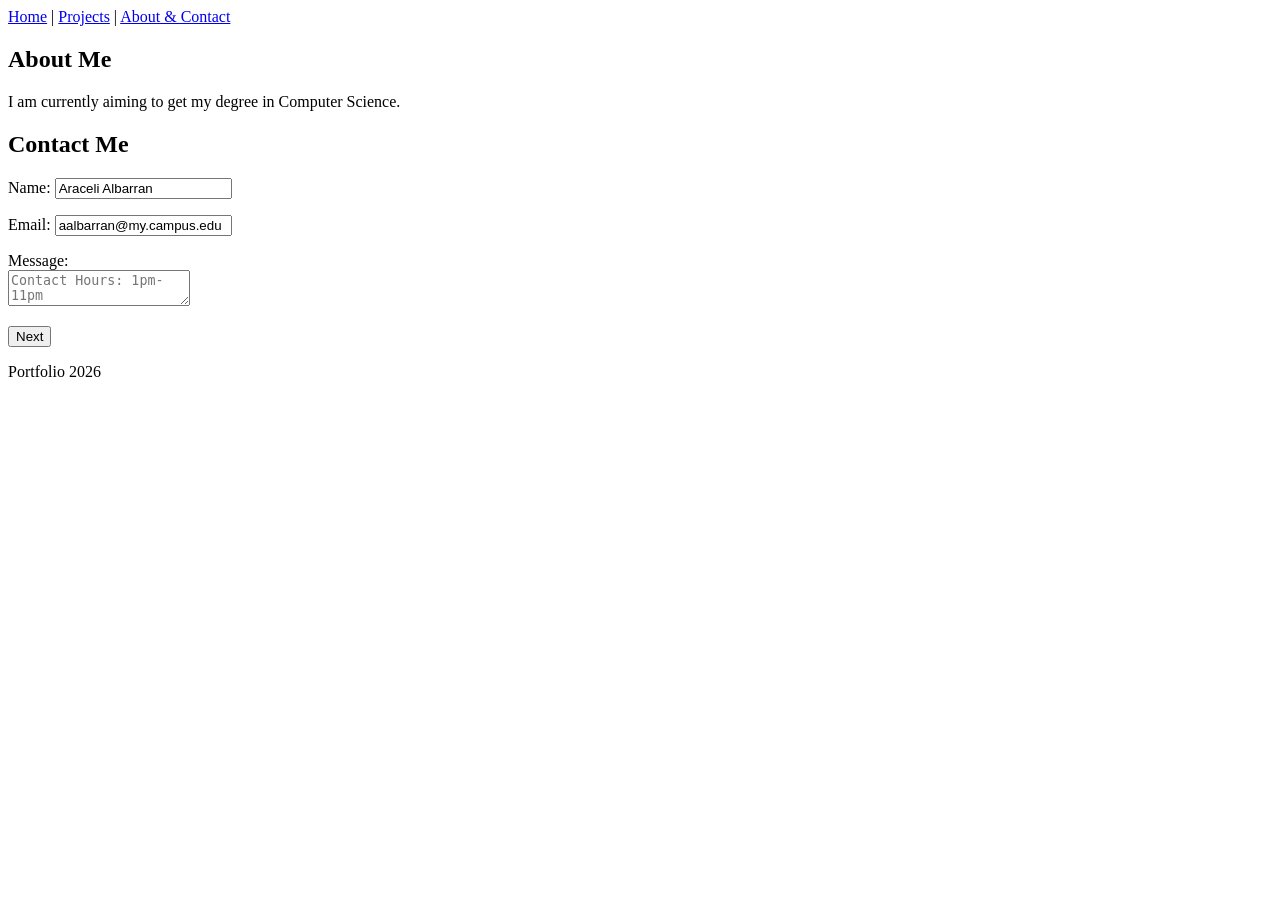
==== Araceli's-Portfolio/index.html @ 0b941fc8 "Add About, Index, and Project pages to the portfolio" ====
<!DOCTYPE html>
<html>
<head>
    <title>Araceli Albarran Portfolio</title>
</head>
<body>

    <header>
        <nav>
            <a href="index.html">Home</a> | 
            <a href="projects.html">Projects</a> | 
            <a href="about.html">About & Contact</a>
        </nav>
    </header>

    <main>
        <section>
            <h1>About Me</h1>
            <p>I am currently aiming to get my degree in Computer Science.</p>
        </section>

        <section>
            <h2>Contact Me</h2>
            <form>
                <p>Name: <input type="text" value="Araceli Albarran" /></p>
                <p>Email: <input type="email" value="aalbarran@my.campus.edu" /></p>
                <p>Message:<br> <textarea placeholder="Contact Hours: 1pm-11pm"></textarea></p>
                <button type="button">Next</button>
            </form>
        </section>
    </main>

    <footer>
        <p>Portfolio 2026</p>
    </footer>

</body>
</html>
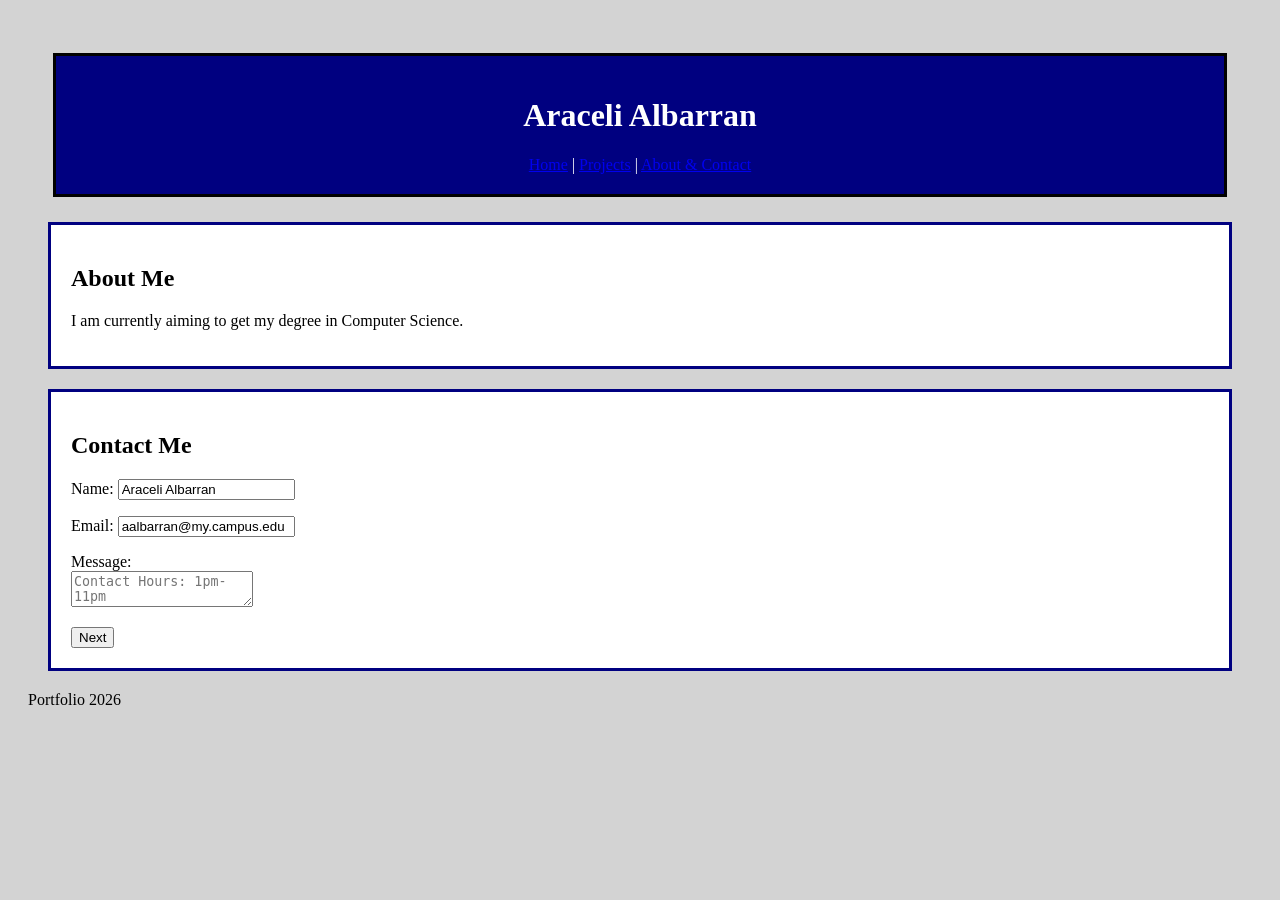
==== commit 6c32a05d: "Add About, Index, and Project pages with styling to the portfolio" ====
--- a/Araceli's-Portfolio/index.html
+++ b/Araceli's-Portfolio/index.html
@@ -1,25 +1,28 @@
 <!DOCTYPE html>
 <html>
 <head>
+    <meta charset="UTF-8">
     <title>Araceli Albarran Portfolio</title>
+    <link rel="stylesheet" href="style.css">
 </head>
 <body>
 
-    <header>
+    <header id="main-header">
+        <h1>Araceli Albarran</h1>
         <nav>
             <a href="index.html">Home</a> | 
-            <a href="projects.html">Projects</a> | 
+            <a href="project.html">Projects</a> | 
             <a href="about.html">About & Contact</a>
         </nav>
     </header>
 
     <main>
-        <section>
+        <section class="box">
             <h1>About Me</h1>
             <p>I am currently aiming to get my degree in Computer Science.</p>
         </section>
 
-        <section>
+        <section class="box">
             <h2>Contact Me</h2>
             <form>
                 <p>Name: <input type="text" value="Araceli Albarran" /></p>
--- a/Araceli's-Portfolio/style.css
+++ b/Araceli's-Portfolio/style.css
@@ -0,0 +1,36 @@
+body {
+    background-color: lightgray;
+    color: black;
+    font-family: Arial sans-serif;
+    padding: 20px;
+}
+
+p {
+    font-size: 16px;
+}
+
+
+#main-header {
+    background-color: navy;
+    color: white;
+    text-align: center;
+    margin: 25px;
+    padding: 20px;
+    border: 3px solid black;
+}
+
+
+.box {
+    background-color: white;
+    margin: 20px;
+    padding: 20px;
+    border: 3px solid navy;
+}
+
+
+img {
+    max-width: 300px;
+    margin: 15px;
+    padding: 5px;
+    border: 2px solid black;
+}
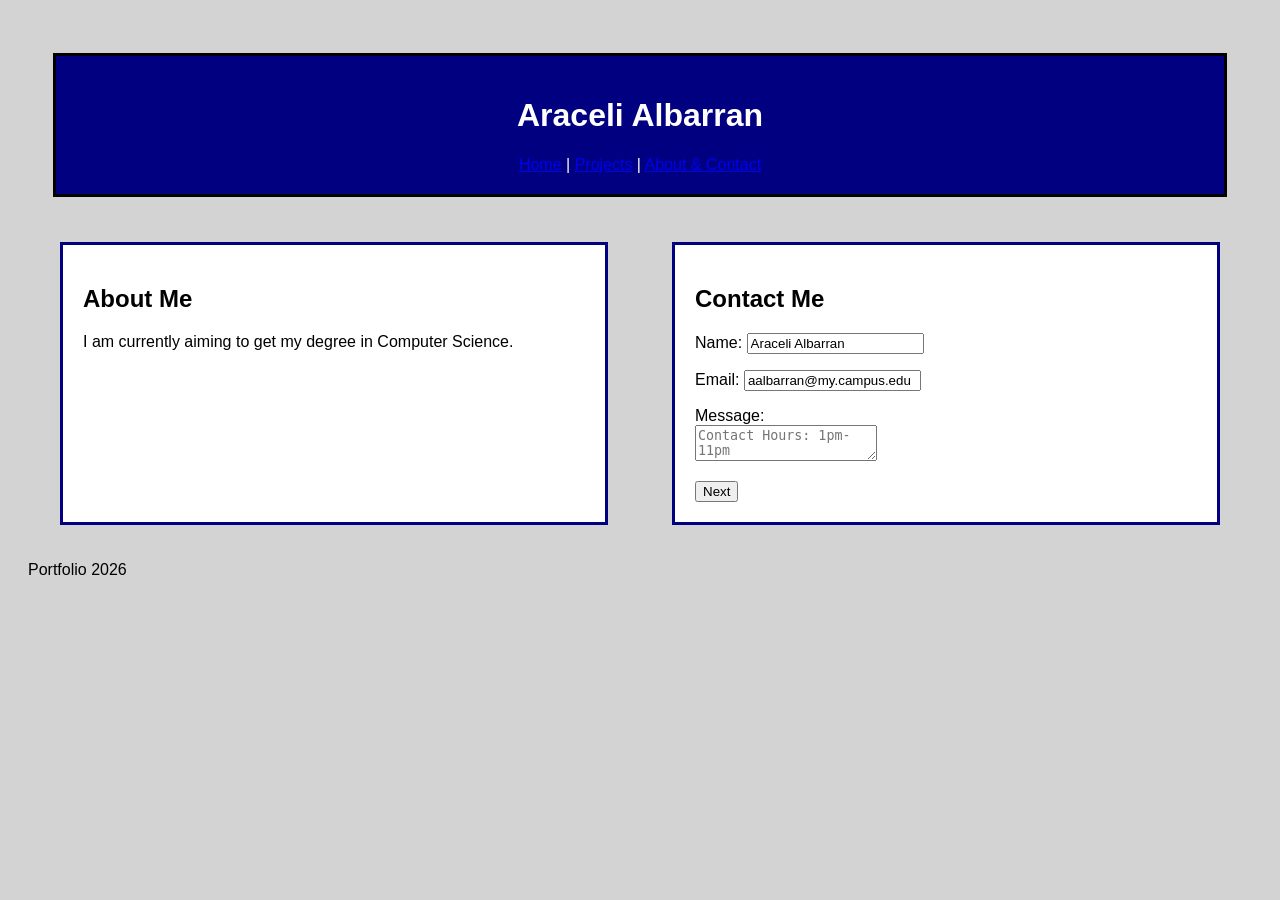
==== commit 70687ee2: "Refactor layout structure and fix font-family declaration in CSS" ====
--- a/Araceli's-Portfolio/index.html
+++ b/Araceli's-Portfolio/index.html
@@ -16,7 +16,7 @@
         </nav>
     </header>
 
-    <main>
+    <main class="layout-container">
         <section class="box">
             <h1>About Me</h1>
             <p>I am currently aiming to get my degree in Computer Science.</p>
--- a/Araceli's-Portfolio/style.css
+++ b/Araceli's-Portfolio/style.css
@@ -1,7 +1,7 @@
 body {
     background-color: lightgray;
     color: black;
-    font-family: Arial sans-serif;
+    font-family: Arial, sans-serif;
     padding: 20px;
 }
 
@@ -27,6 +27,26 @@
     border: 3px solid navy;
 }
 
+.layout-container {
+    display: flex;
+    flex-direction: column;
+    gap: 16px;
+
+}
+
+@media (min-width: 768px) {
+    .layout-container {
+        display: grid;
+        grid-template-columns: repeat(2, 1fr);
+        gap: 24px;      
+    }
+}
+@media (min-width: 1200px) {
+    .layout-container {
+        max-width: 1200px;
+        margin: 0 auto;;      
+    }
+}
 
 img {
     max-width: 300px;
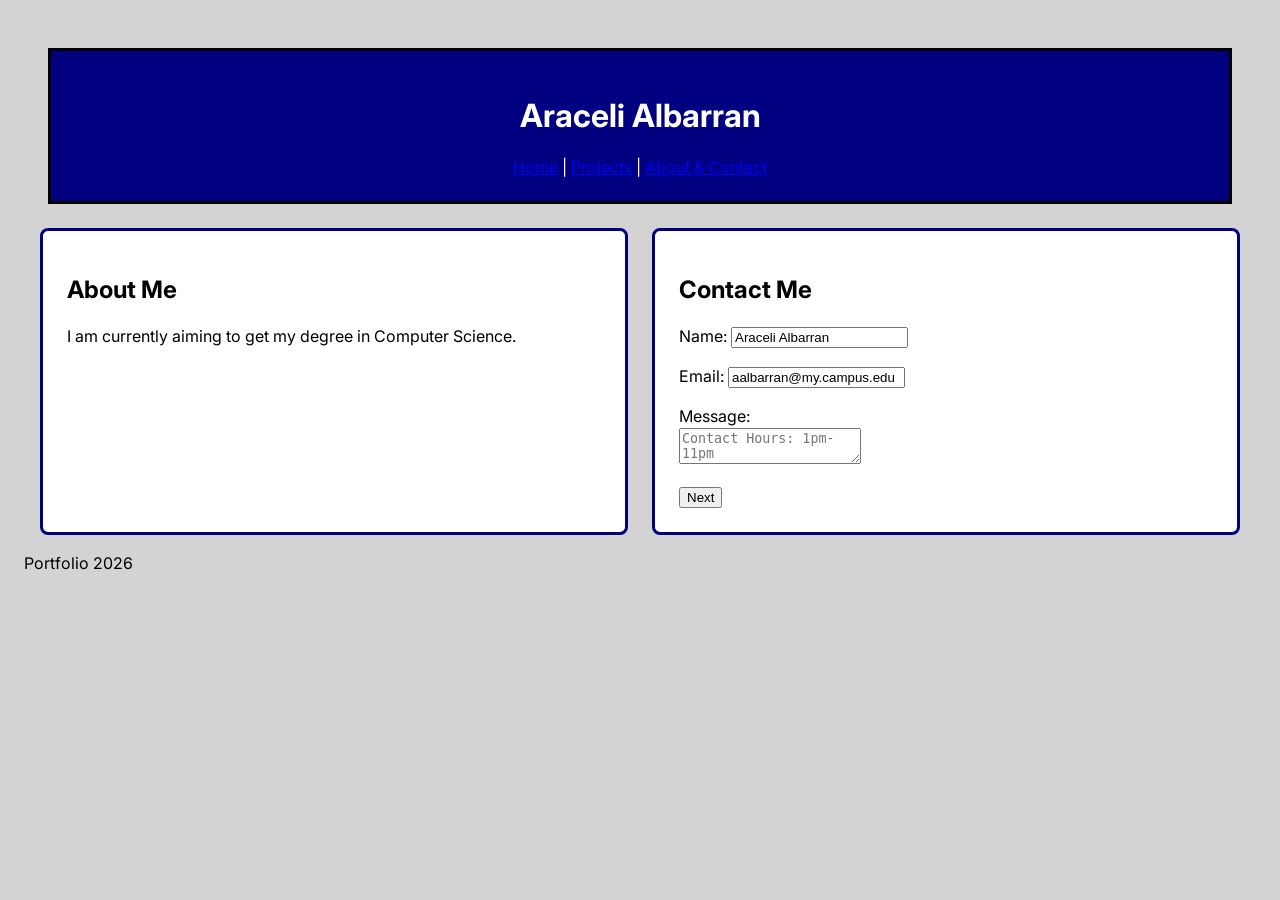
==== commit d8b66cd2: "Add font styling and layout adjustments to HTML and CSS files" ====
--- a/Araceli's-Portfolio/index.html
+++ b/Araceli's-Portfolio/index.html
@@ -3,6 +3,9 @@
 <head>
     <meta charset="UTF-8">
     <title>Araceli Albarran Portfolio</title>
+    <link rel="preconnect" href="https://fonts.googleapis.com">
+    <link rel="preconnect" href="https://fonts.gstatic.com" crossorigin>
+    <link href="https://fonts.googleapis.com/css2?family=inter:wght@400;600;700&display=swap" rel="stylesheet">
     <link rel="stylesheet" href="style.css">
 </head>
 <body>
--- a/Araceli's-Portfolio/style.css
+++ b/Araceli's-Portfolio/style.css
@@ -1,12 +1,14 @@
 body {
     background-color: lightgray;
     color: black;
-    font-family: Arial, sans-serif;
-    padding: 20px;
+    font-family: 'inter', Arial, sans-serif; 
+    padding: 24px; 
+    margin: 0;
 }
 
 p {
     font-size: 16px;
+    line-height: 24px;
 }
 
 
@@ -14,17 +16,17 @@
     background-color: navy;
     color: white;
     text-align: center;
-    margin: 25px;
-    padding: 20px;
+    margin: 24px;
+    padding: 24px;
     border: 3px solid black;
 }
 
 
 .box {
     background-color: white;
-    margin: 20px;
-    padding: 20px;
+    padding: 24px;
     border: 3px solid navy;
+    border-radius: 8px;
 }
 
 .layout-container {
@@ -44,13 +46,13 @@
 @media (min-width: 1200px) {
     .layout-container {
         max-width: 1200px;
-        margin: 0 auto;;      
+        margin: 0 auto;      
     }
 }
 
 img {
     max-width: 300px;
-    margin: 15px;
-    padding: 5px;
+    margin: 16px;
+    padding: 8px;
     border: 2px solid black;
 }
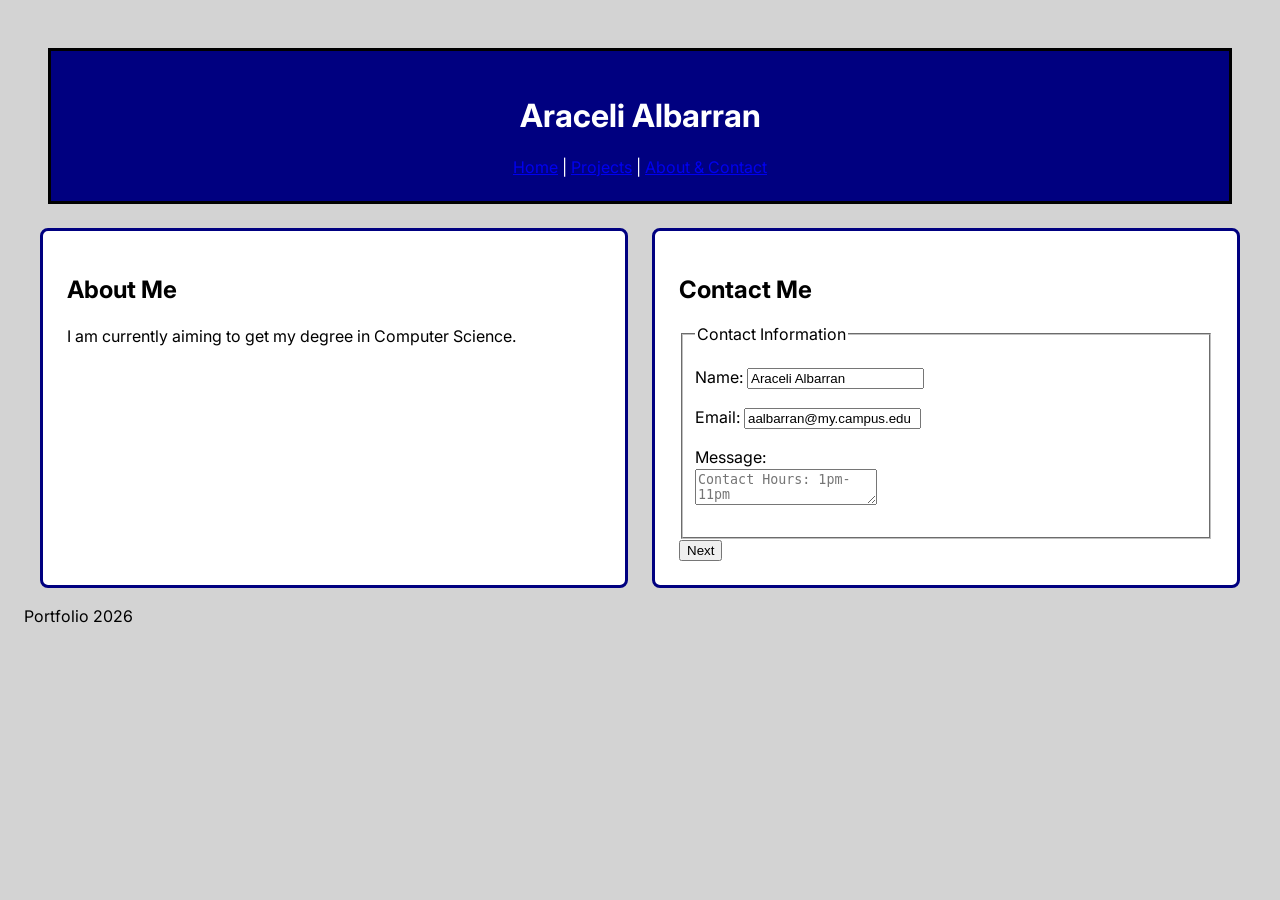
==== commit f5ad3869: "Add accessibility enhancements and semantic improvements to HTML forms and project pages" ====
--- a/Araceli's-Portfolio/index.html
+++ b/Araceli's-Portfolio/index.html
@@ -27,11 +27,23 @@
 
         <section class="box">
             <h2>Contact Me</h2>
-            <form>
-                <p>Name: <input type="text" value="Araceli Albarran" /></p>
-                <p>Email: <input type="email" value="aalbarran@my.campus.edu" /></p>
-                <p>Message:<br> <textarea placeholder="Contact Hours: 1pm-11pm"></textarea></p>
-                <button type="button">Next</button>
+            <form action="#" method="post">
+                <fieldset>
+                    <legend>Contact Information</legend>
+                    <p>
+                     <label for="home-name">Name:</label>
+                <input type="text" id="home-name" name="fullname" value="Araceli Albarran" />
+                    </p>
+                    <p>
+                        <label for="home-email">Email:</label>
+                <input type="email" id="home-email" name="email" value="aalbarran@my.campus.edu" />
+                    </p>
+                    <p>
+                        <label for="home-message">Message:</label><br>
+                        <textarea id="home-message" name="message" placeholder="Contact Hours: 1pm-11pm"></textarea>
+                    </p>
+                    </fieldset>
+                <button type="submit">Next</button>
             </form>
         </section>
     </main>
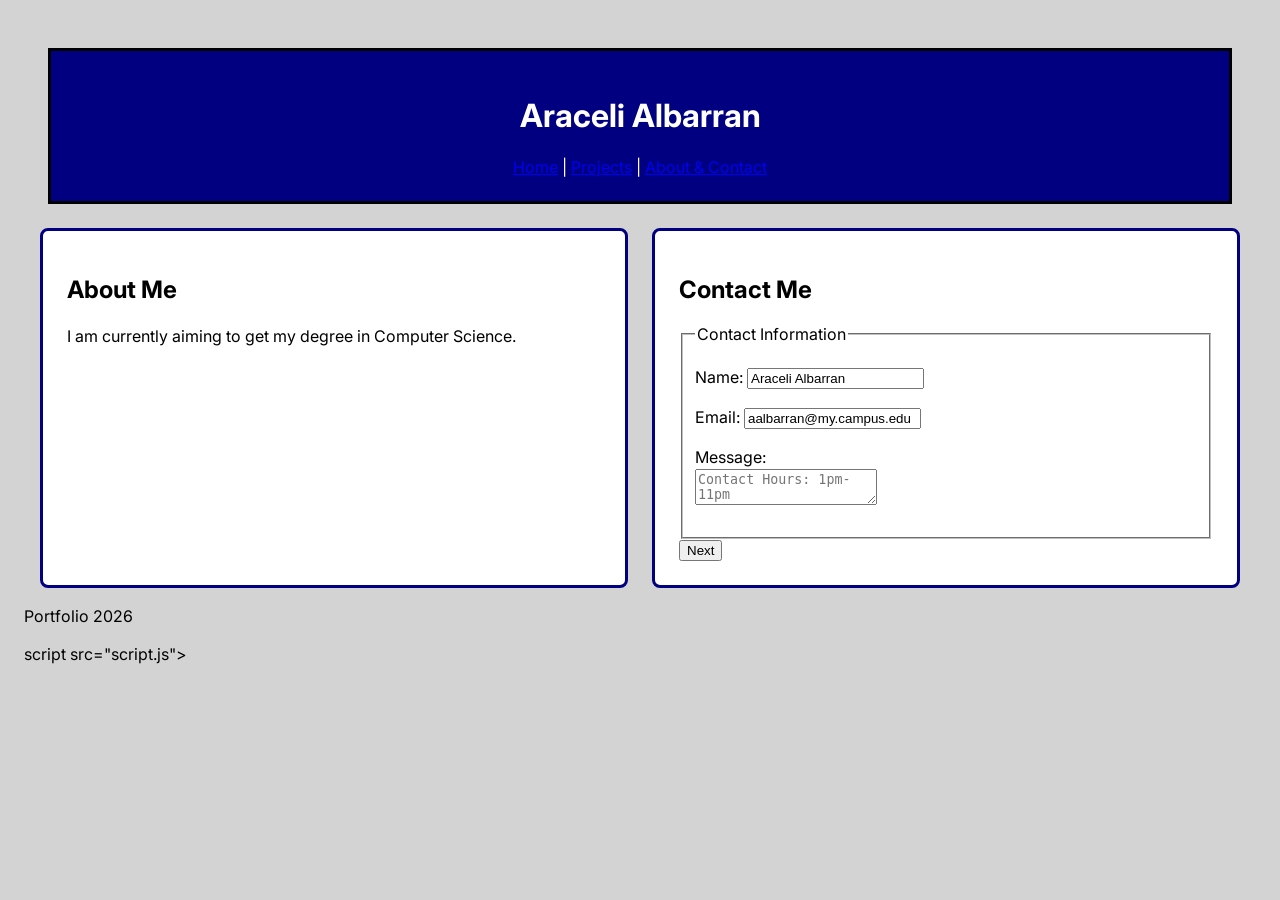
==== commit 7704a592: "Add contact form validation and enhance user feedback in JavaScript" ====
--- a/Araceli's-Portfolio/index.html
+++ b/Araceli's-Portfolio/index.html
@@ -51,6 +51,6 @@
     <footer>
         <p>Portfolio 2026</p>
     </footer>
-
+script src="script.js"></script>
 </body>
 </html>
